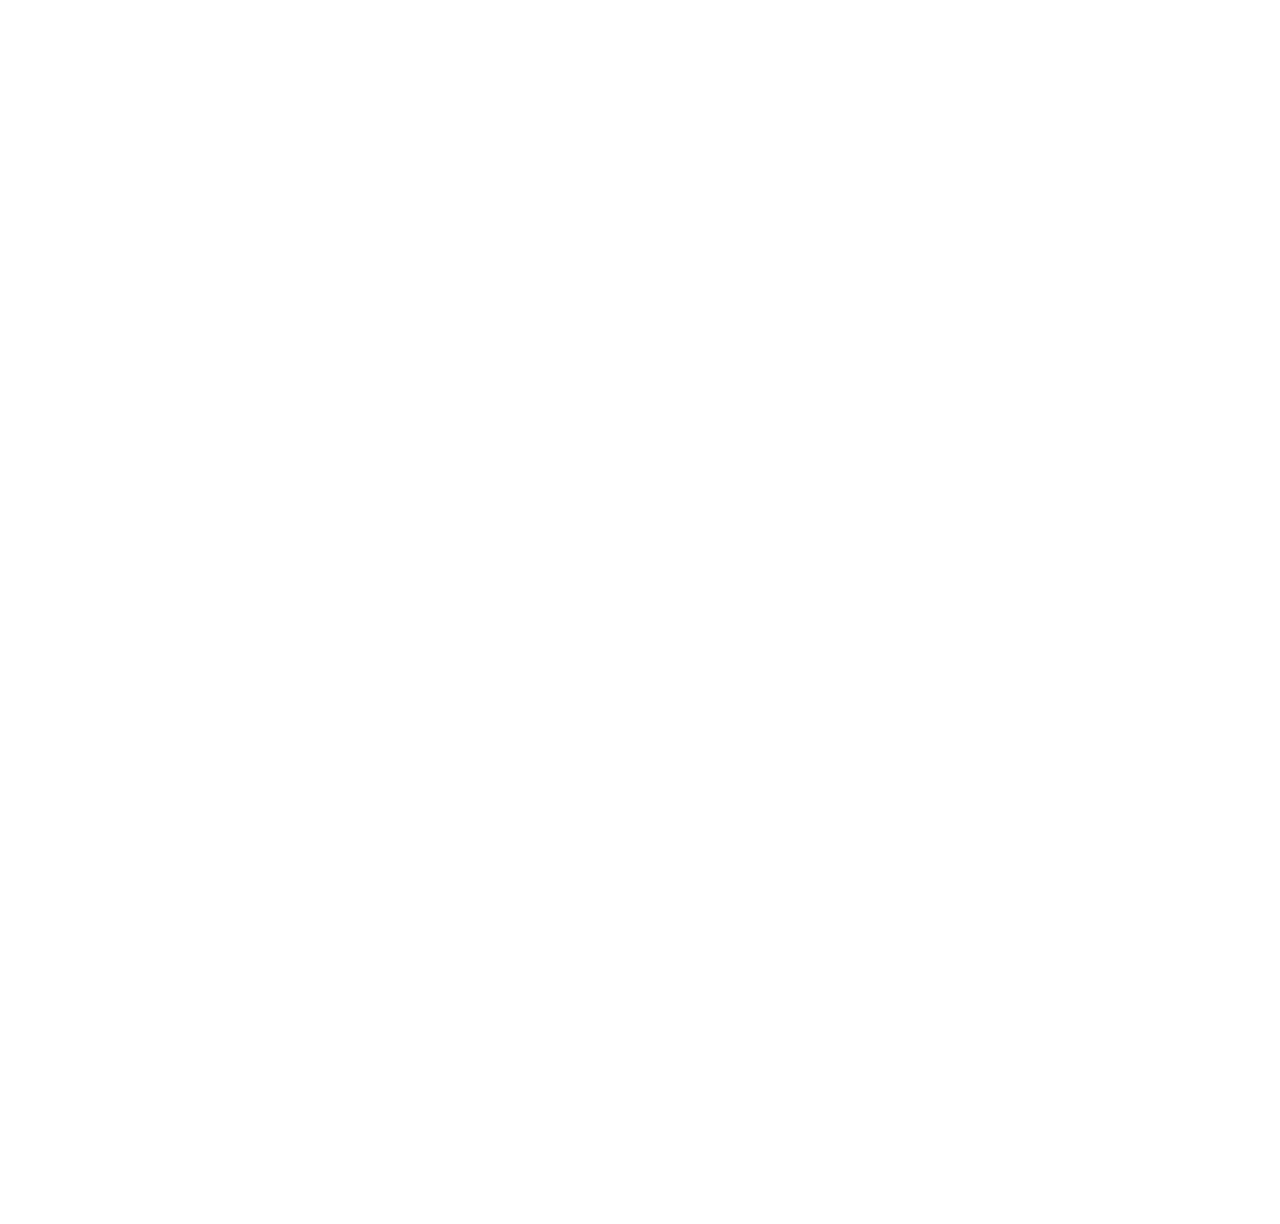
==== index.html @ fb8246cb "add all the commits" ====
<!DOCTYPE html>
<html lang="en">
<head>
    <script src="js/styles.js"></script>
    <link rel="stylesheet" href="css/bootstrap.css">
    <link rel="stylesheet" href="css/styles.css">
    <title>PIZZA DEVINES</title>
</head>
<body>
    <div class="toppage">
        <link href="https://fonts.googleapis.com/css?family=Cookie&display=swap" rel="stylesheet">
        <div class="logo"> <img src="https://bit.ly/2I6aU3U" alt=""></div>
        <h1>WELCOME<br>TO PIZZA HUT DEVINES <br><h5 style="font-size: xx-large;">come have a nice tasty pizza 
            from our nice resturant</h5></h1>
    </div> 
    <br>
    <div class="kitchen">
            <h2>Types of pizza</h2>
            <ul>
                <li>Neopolitant pizza</li>
                <li>Chikago pizaa</li>
                <li>Califonia pizza</li>
                <li>New york pizza</li>
                <li>silica pizza</li>
            </ul>
        </div>
    
</body>
</html>
---- css/styles.css ----
.toppage{
    background-image: url("https://bit.ly/2I4RufG");
    height: 700px;
    background-repeat: no-repeat;
    background-size: cover;
    background-attachment: fixed;
    text-align: center;
    color: white ;
    font-family: 'Cookie';
    font-size: 20;
}
.kitchen{
    background-image: url("https://bit.ly/2Pv1jI0");
    height: 500px;
    background-repeat: no-repeat;
    background-size: cover;
    color: white;
}
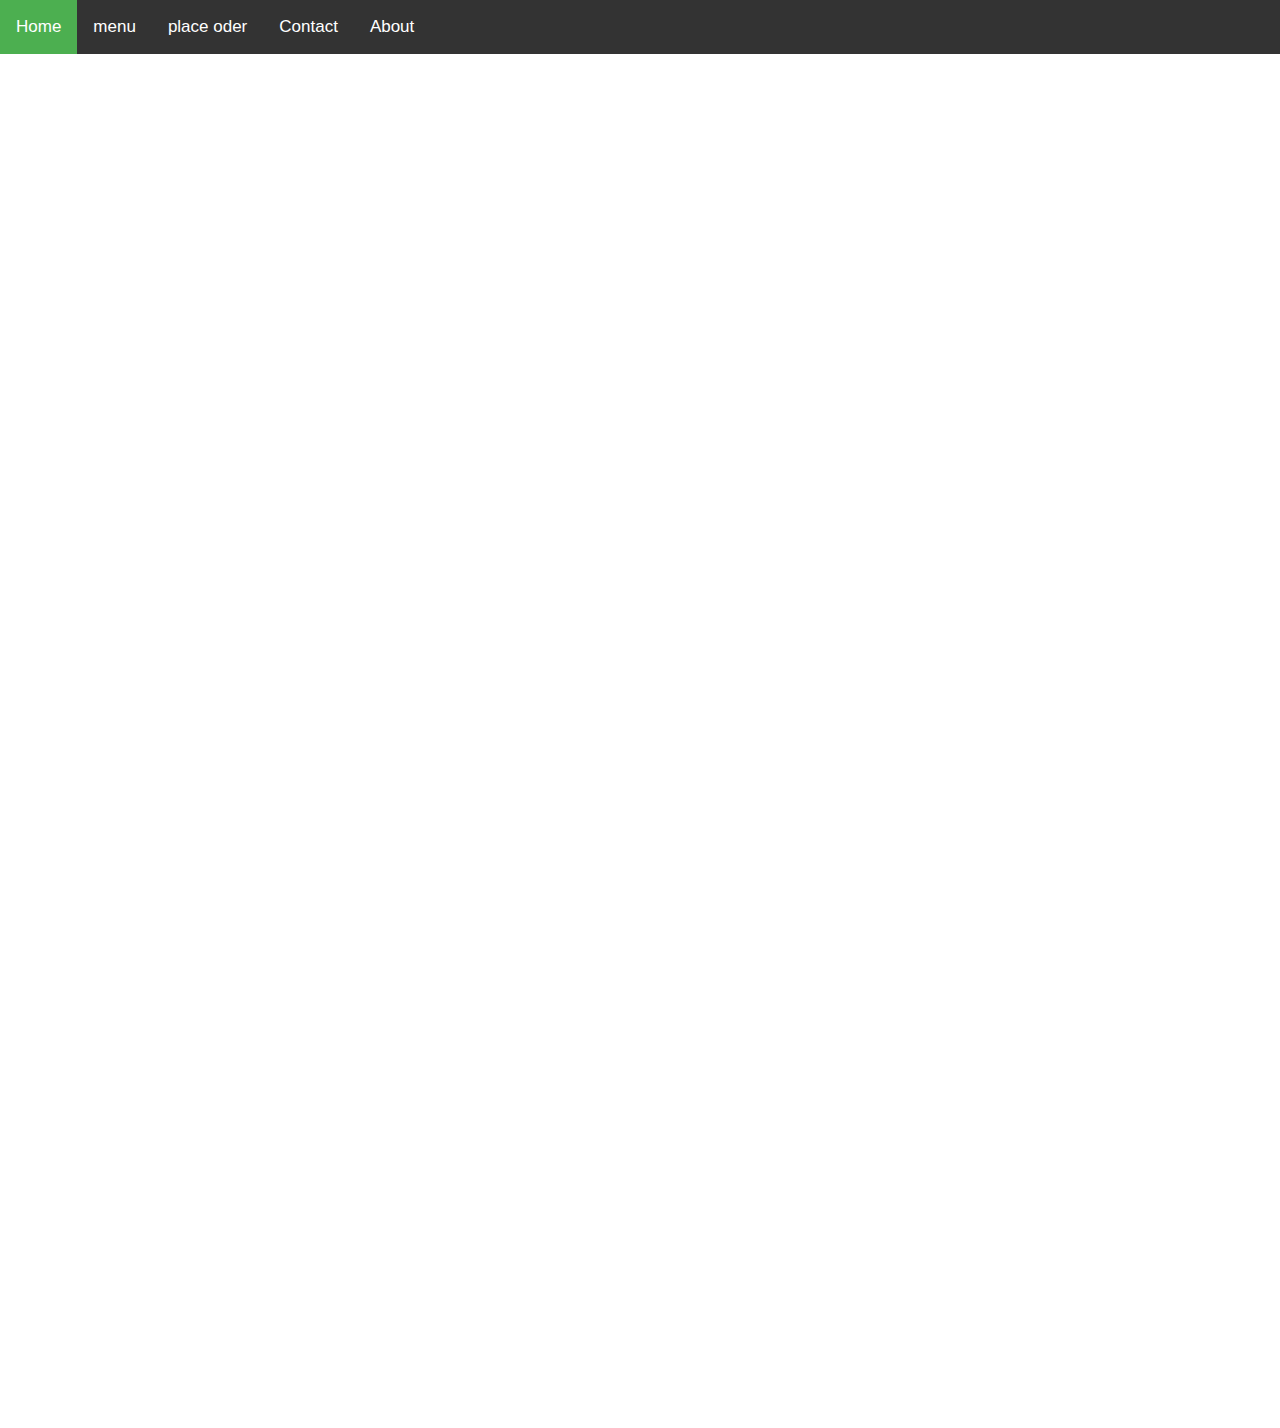
==== commit 4214e993: "add nav bar" ====
--- a/index.html
+++ b/index.html
@@ -1,29 +1,53 @@
 <!DOCTYPE html>
 <html lang="en">
+
 <head>
     <script src="js/styles.js"></script>
-    <link rel="stylesheet" href="css/bootstrap.css">
+    <link rel="stylesheet" href="css/bootstrap.css" media="all">
+    <!-- Load an icon library to show a hamburger menu (bars) on small screens -->
+    <link rel="stylesheet" href="https://cdnjs.cloudflare.com/ajax/libs/font-awesome/4.7.0/css/font-awesome.min.css">
     <link rel="stylesheet" href="css/styles.css">
     <title>PIZZA DEVINES</title>
 </head>
+
 <body>
+    <header>
+        <div class="topnav" id="myTopnav">
+            <a href="#home" class="active">Home</a>
+            <a href="#news">menu</a>
+            <a href="#order">place oder</a>
+            <a href="#contact">Contact</a>
+            <a href="#about">About</a>
+            <a href="javascript:void(0);" class="icon" onclick="myFunction()">
+                <i class="fa fa-bars"></i>
+            </a>
+        </div>
+    </header>
     <div class="toppage">
         <link href="https://fonts.googleapis.com/css?family=Cookie&display=swap" rel="stylesheet">
-        <div class="logo"> <img src="https://bit.ly/2I6aU3U" alt=""></div>
-        <h1>WELCOME<br>TO PIZZA HUT DEVINES <br><h5 style="font-size: xx-large;">come have a nice tasty pizza 
-            from our nice resturant</h5></h1>
-    </div> 
+        <!-- <div class="logo"> -->
+        <img class="logo" src="https://bit.ly/2I6aU3U" alt="">
+        <!-- </div> -->
+        <h1>WELCOME<br>TO PIZZA HUT DEVINES <br>
+            <h5 style="font-size: xx-large;">come have a nice tasty pizza
+                from our nice resturant</h5>
+        </h1>
+    </div>
     <br>
     <div class="kitchen">
-            <h2>Types of pizza</h2>
-            <ul>
-                <li>Neopolitant pizza</li>
-                <li>Chikago pizaa</li>
-                <li>Califonia pizza</li>
-                <li>New york pizza</li>
-                <li>silica pizza</li>
-            </ul>
-        </div>
-    
+        <link href="https://fonts.googleapis.com/css?family=El+Messiri&display=swap" rel="stylesheet">
+        <h2>Types of pizza</h2>
+        <ul>
+            <li>Neopolitant pizza</li>
+            <li>Chikago pizaa</li>
+            <li>Califonia pizza</li>
+            <li>New york pizza</li>
+            <li>silica pizza</li>
+        </ul>
+        <br> 
+        <p>Thank you for choosing on us go to to the menu bar and place your oder right now</p>
+        <img src="https://bit.ly/2I2Liom" alt="">
+    </div>
 </body>
+
 </html>--- a/css/styles.css
+++ b/css/styles.css
@@ -1,4 +1,65 @@
-.toppage{
+/* body { */
+    /* display: flex; */
+/* } */
+
+/* Add a black background color to the top navigation */
+.topnav {
+    background-color: #333;
+    overflow: hidden;
+  }
+  
+  /* Style the links inside the navigation bar */
+  .topnav a {
+    float: left;
+    display: block;
+    color:white ;
+    text-align: center;
+    padding: 14px 16px;
+    text-decoration: none;
+    font-size: 17px;
+  }
+  
+  /* Change the color of links on hover */
+  .topnav a:hover {
+    background-color: black;
+    color:white;
+  }
+  
+  /* Add an active class to highlight the current page */
+  .topnav a.active {
+    background-color: #4CAF50;
+    color: white;
+  }
+  
+  /* Hide the link that should open and close the topnav on small screens */
+  .topnav .icon {
+    display: none;
+  }/* When the screen is less than 600 pixels wide, hide all links, except for the first one ("Home"). Show the link that contains should open and close the topnav (.icon) */
+@media screen and (max-width: 600px) {
+    .topnav a:not(:first-child) {display: none;}
+    .topnav a.icon {
+      float: right;
+      display: block;
+    }
+  }
+  
+  /* The "responsive" class is added to the topnav with JavaScript when the user clicks on the icon. This class makes the topnav look good on small screens (display the links vertically instead of horizontally) */
+  @media screen and (max-width: 600px) {
+    .topnav.responsive {position: relative;}
+    .topnav.responsive a.icon {
+      position: absolute;
+      right: 0;
+      top: 0;
+    }
+    .topnav.responsive a {
+      float: none;
+      display: block;
+      text-align: left;
+    }
+  }
+
+  .toppage{
+
     background-image: url("https://bit.ly/2I4RufG");
     height: 700px;
     background-repeat: no-repeat;
@@ -9,10 +70,20 @@
     font-family: 'Cookie';
     font-size: 20;
 }
+
+.logo {
+    justify-content: center;
+    align-content: center;
+    top: 5px;
+}
 .kitchen{
     background-image: url("https://bit.ly/2Pv1jI0");
-    height: 500px;
+    height: 650px;
     background-repeat: no-repeat;
     background-size: cover;
     color: white;
-}+    font-family: 'El Messiri';
+    font-size: xx-large;
+    text-align: center
+};  
+
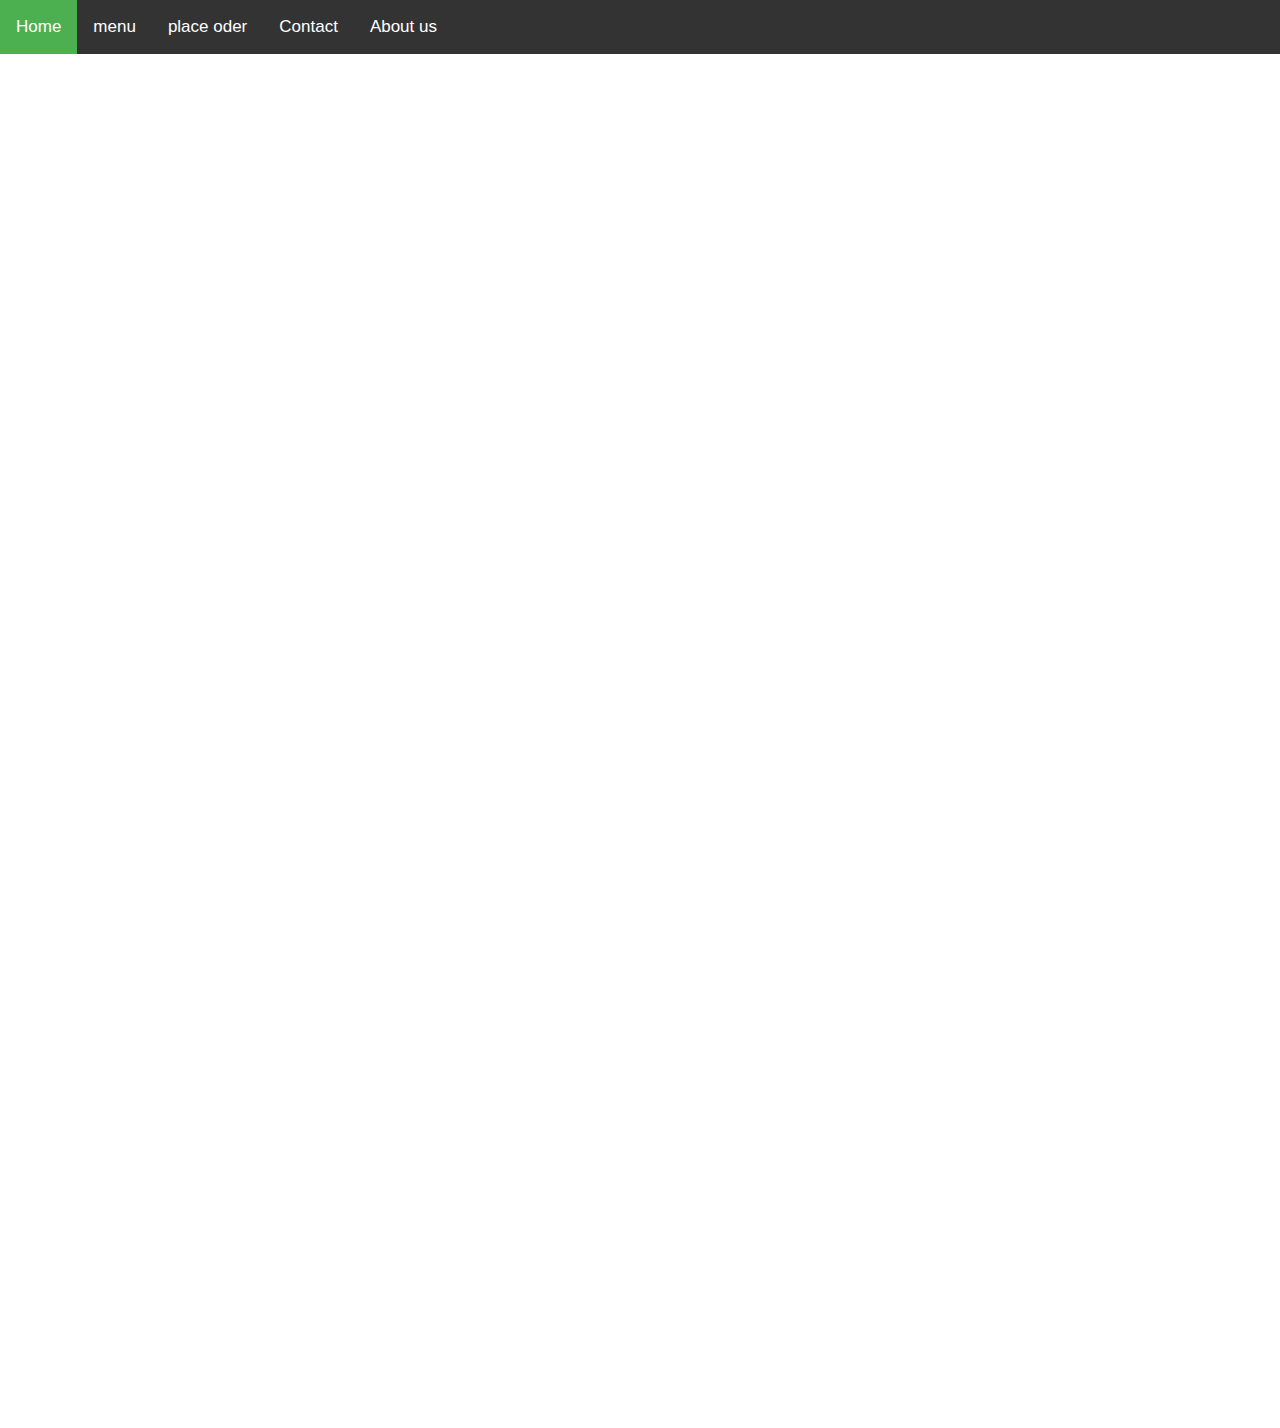
==== commit a56e829a: "add abouts us comments" ====
--- a/index.html
+++ b/index.html
@@ -13,11 +13,11 @@
 <body>
     <header>
         <div class="topnav" id="myTopnav">
-            <a href="#home" class="active">Home</a>
+            <a href="index.html" class="active">Home</a>
             <a href="#news">menu</a>
             <a href="#order">place oder</a>
             <a href="#contact">Contact</a>
-            <a href="#about">About</a>
+            <a href="about.html">About us</a>
             <a href="javascript:void(0);" class="icon" onclick="myFunction()">
                 <i class="fa fa-bars"></i>
             </a>
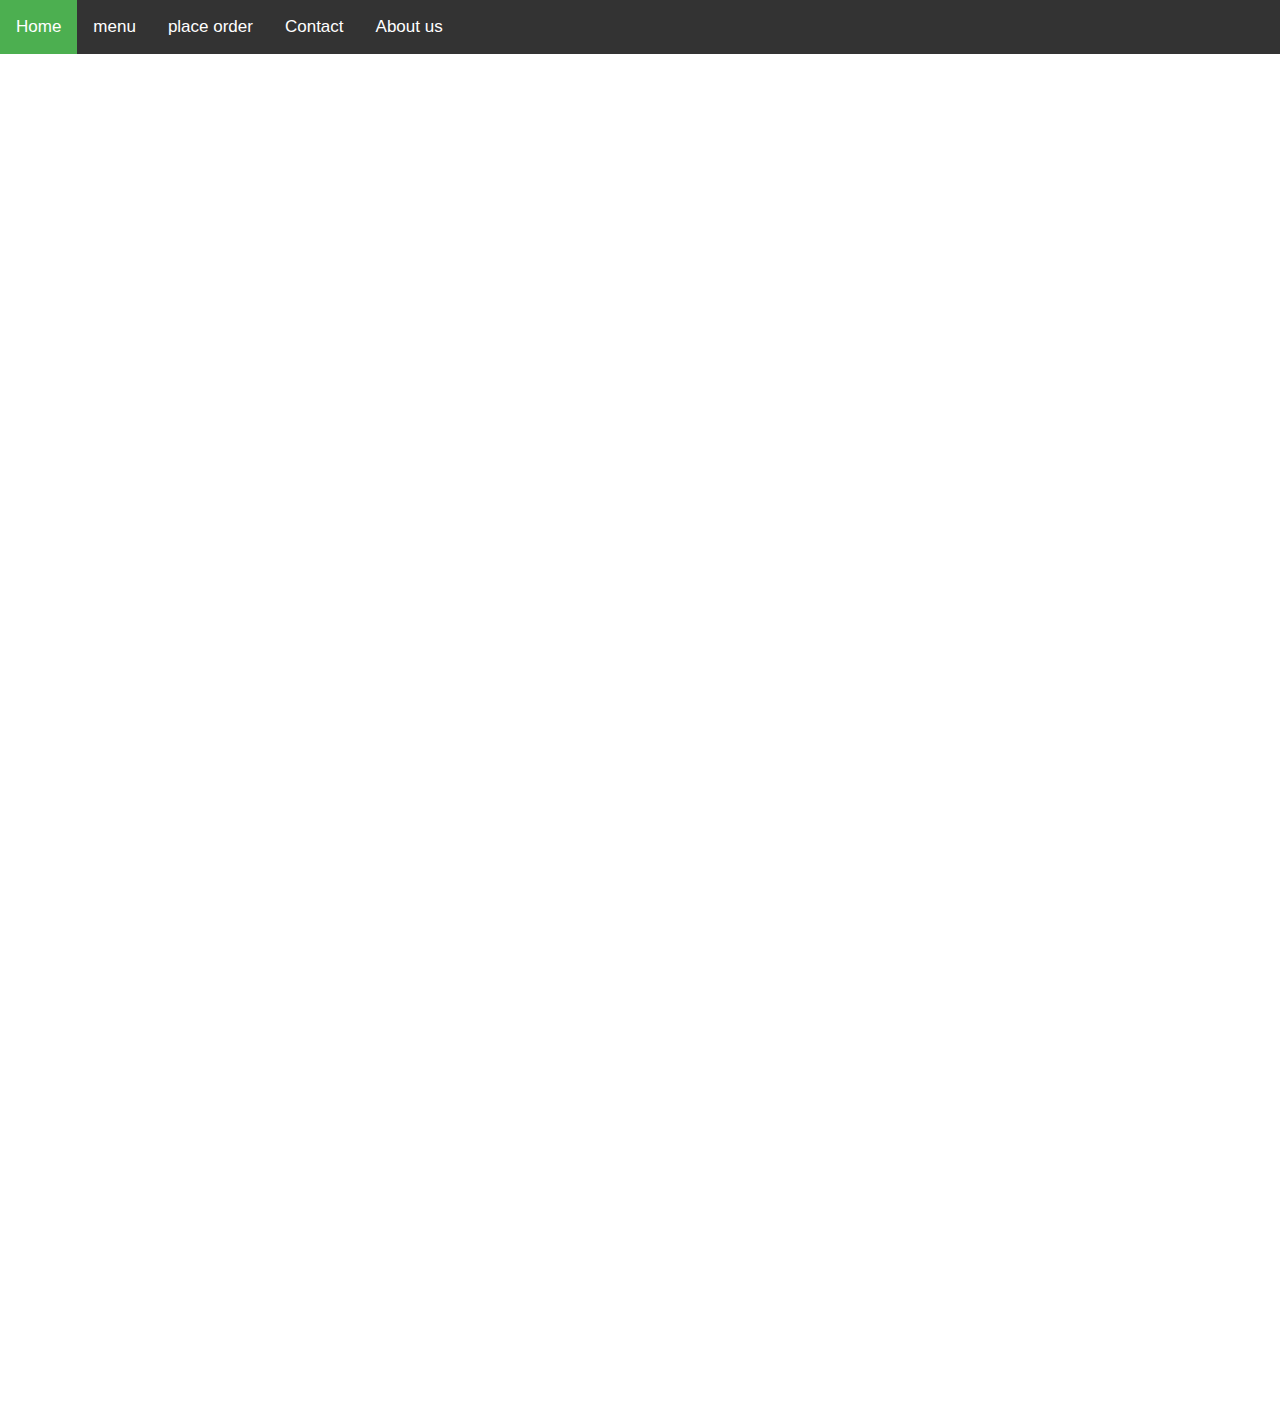
==== commit f4a7e40e: "add order changes" ====
--- a/index.html
+++ b/index.html
@@ -14,9 +14,9 @@
     <header>
         <div class="topnav" id="myTopnav">
             <a href="index.html" class="active">Home</a>
-            <a href="#news">menu</a>
-            <a href="#order">place oder</a>
-            <a href="#contact">Contact</a>
+            <a href="menu.html">menu</a>
+            <a href="#order">place order</a>
+            <a href="contact.html">Contact</a>
             <a href="about.html">About us</a>
             <a href="javascript:void(0);" class="icon" onclick="myFunction()">
                 <i class="fa fa-bars"></i>
